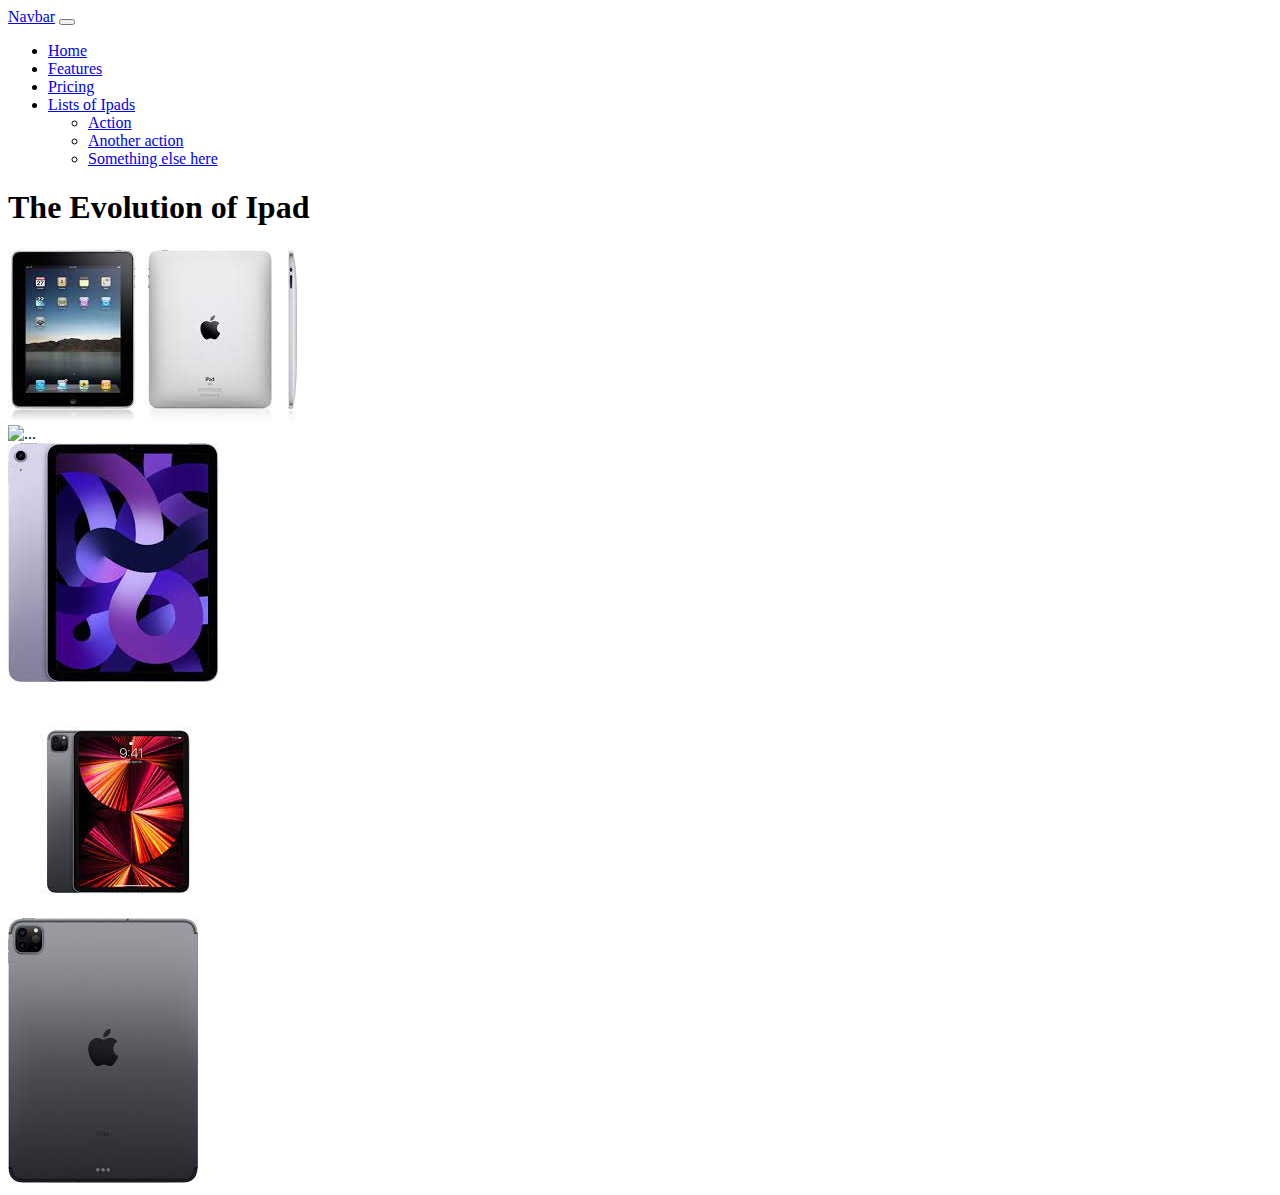
==== HomePage.html @ 3a38f70e "nyh" ====
<!doctype html>
<html lang="en">
  <head>
    <meta charset="utf-8">
    <meta name="viewport" content="width=device-width, initial-scale=1">
    <title>The evolution of Ipad</title>
    <link href="https://cdn.jsdelivr.net/npm/bootstrap@5.2.1/dist/css/bootstrap.min.css" rel="stylesheet" integrity="sha384-iYQeCzEYFbKjA/T2uDLTpkwGzCiq6soy8tYaI1GyVh/UjpbCx/TYkiZhlZB6+fzT" crossorigin="anonymous">
    <link rel="stylesheet" href="style.css">
  </head>
  <body>
    <nav class="navbar navbar-expand-lg bg-light">
      <div class="container-fluid">
        <a class="navbar-brand" href="#">Navbar</a>
        <button class="navbar-toggler" type="button" data-bs-toggle="collapse" data-bs-target="#navbarNavDropdown" aria-controls="navbarNavDropdown" aria-expanded="false" aria-label="Toggle navigation">
          <span class="navbar-toggler-icon"></span>
        </button>
        <div class="collapse navbar-collapse" id="navbarNavDropdown">
          <ul class="navbar-nav">
            <li class="nav-item">
              <a class="nav-link active" aria-current="page" href="#">Home</a>
            </li>
            <li class="nav-item">
              <a class="nav-link" href="#">Features</a>
            </li>
            <li class="nav-item">
              <a class="nav-link" href="#">Pricing</a>
            </li>
            <li class="nav-item dropdown">
              <a class="nav-link dropdown-toggle" href="#" role="button" data-bs-toggle="dropdown" aria-expanded="false">
                Lists of Ipads
              </a>
              <ul class="dropdown-menu">
                <li><a class="dropdown-item" href="#">Action</a></li>
                <li><a class="dropdown-item" href="#">Another action</a></li>
                <li><a class="dropdown-item" href="#">Something else here</a></li>
              </ul>
            </li>
          </ul>
        </div>
      </div>
    </nav>
    <h1>The Evolution of Ipad</h1>
    <div id="carouselExampleSlidesOnly" class="carousel slide" data-bs-ride="carousel">
      <div class="carousel-inner">
        <div class="carousel-item active">
          <img src="[data-uri]" class="d-block w-100" alt="...">
        </div>
        <div class="carousel-item">
          <img src="https://encrypted-tbn0.gstatic.com/images?q=tbn:ANd9GcSHxAsevh5uEX1dlMDzkfzx_eRc0bohwGhHxHtV5SXRzOiPWnq--QuYuhIXiyCMTdkjxvI&usqp=CAU" class="d-block w-100" alt="...">
        </div>
        <div class="carousel-item">
          <img src="[data-uri]" class="d-block w-100" alt="..."
          ">
        </div>
        <div class="carousel-item">
          <img src="[data-uri]" class="d-block w-100" alt="...">
        </div>
        <div class="carousel-item">
          <img src="[data-uri]" class="d-block w-100" alt="...">
        </div>
      </div>
    </div>

    <script src="https://cdn.jsdelivr.net/npm/bootstrap@5.2.1/dist/js/bootstrap.bundle.min.js" integrity="sha384-u1OknCvxWvY5kfmNBILK2hRnQC3Pr17a+RTT6rIHI7NnikvbZlHgTPOOmMi466C8" crossorigin="anonymous"></script>
  </body>
</html>
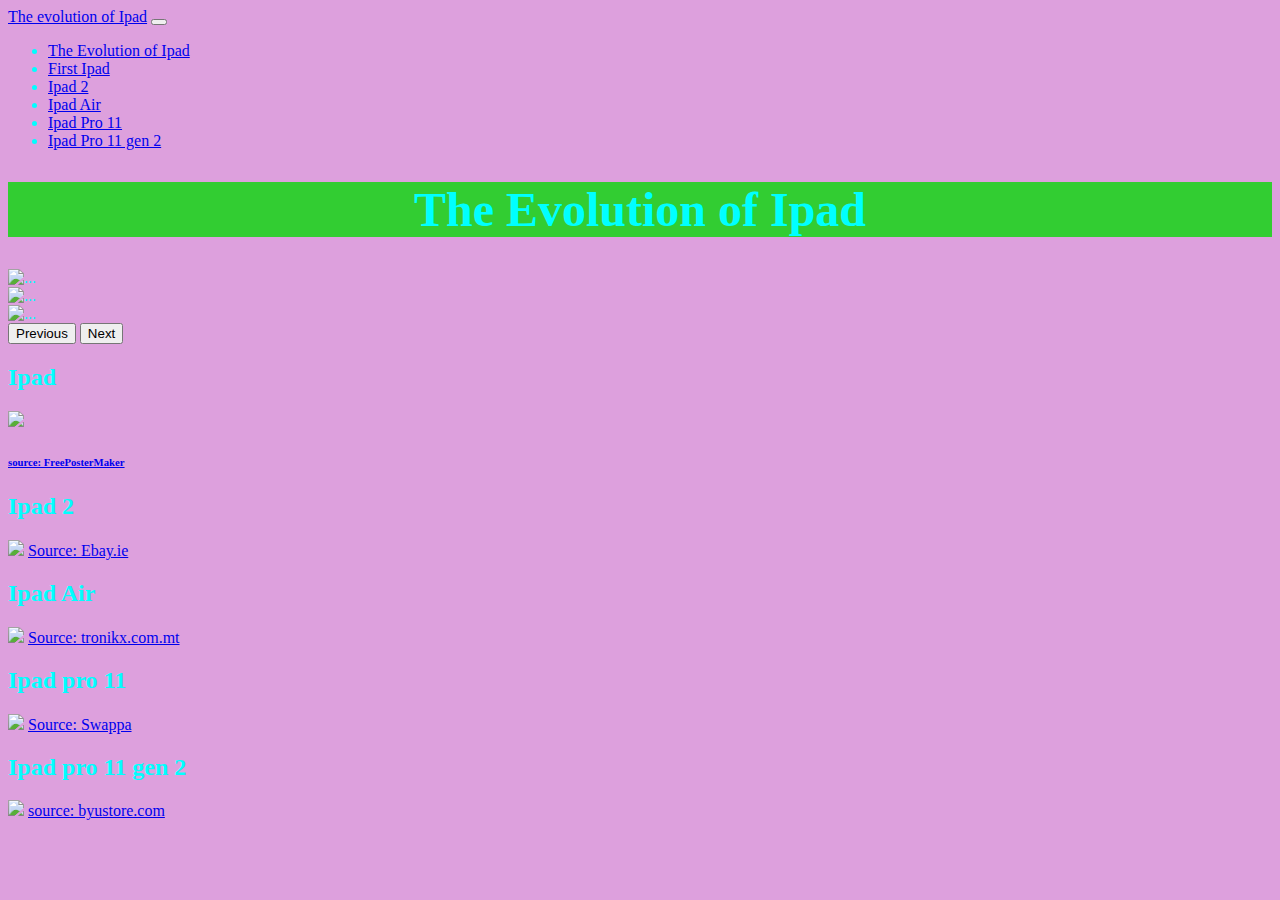
==== commit aa383ce4: "hnhhh" ====
--- a/HomePage.html
+++ b/HomePage.html
@@ -7,60 +7,89 @@
     <link href="https://cdn.jsdelivr.net/npm/bootstrap@5.2.1/dist/css/bootstrap.min.css" rel="stylesheet" integrity="sha384-iYQeCzEYFbKjA/T2uDLTpkwGzCiq6soy8tYaI1GyVh/UjpbCx/TYkiZhlZB6+fzT" crossorigin="anonymous">
     <link rel="stylesheet" href="style.css">
   </head>
-  <body>
+  <body class="home">
     <nav class="navbar navbar-expand-lg bg-light">
       <div class="container-fluid">
-        <a class="navbar-brand" href="#">Navbar</a>
-        <button class="navbar-toggler" type="button" data-bs-toggle="collapse" data-bs-target="#navbarNavDropdown" aria-controls="navbarNavDropdown" aria-expanded="false" aria-label="Toggle navigation">
+        <a class="navbar-brand" href="#">The evolution of Ipad</a>
+        <button class="navbar-toggler" type="button" data-bs-toggle="collapse" data-bs-target="#navbarSupportedContent" aria-controls="navbarSupportedContent" aria-expanded="false" aria-label="Toggle navigation">
           <span class="navbar-toggler-icon"></span>
         </button>
-        <div class="collapse navbar-collapse" id="navbarNavDropdown">
-          <ul class="navbar-nav">
+        <div class="collapse navbar-collapse" id="navbarSupportedContent">
+          <ul class="navbar-nav me-auto mb-2 mb-lg-0">
             <li class="nav-item">
-              <a class="nav-link active" aria-current="page" href="#">Home</a>
+              <a class="nav-link active" aria-current="page" href="HomePage.html">The Evolution of Ipad</a>
             </li>
             <li class="nav-item">
-              <a class="nav-link" href="#">Features</a>
+              <a class="nav-link" href="Ipad.html">First Ipad</a>
             </li>
             <li class="nav-item">
-              <a class="nav-link" href="#">Pricing</a>
+              <a class="nav-link" href="Ipad.html"> Ipad 2</a>
             </li>
-            <li class="nav-item dropdown">
-              <a class="nav-link dropdown-toggle" href="#" role="button" data-bs-toggle="dropdown" aria-expanded="false">
-                Lists of Ipads
-              </a>
-              <ul class="dropdown-menu">
-                <li><a class="dropdown-item" href="#">Action</a></li>
-                <li><a class="dropdown-item" href="#">Another action</a></li>
-                <li><a class="dropdown-item" href="#">Something else here</a></li>
-              </ul>
+            <li class="nav-item">
+              <a class="nav-link" href="Ipad.html">Ipad Air</a>
+            </li>
+            <li class="nav-item">
+              <a class="nav-link" href="Ipad.html">Ipad Pro 11 </a>
+            </li>
+            <li class="nav-item">
+              <a class="nav-link" href="Ipad.html">Ipad Pro 11 gen 2</a>
             </li>
           </ul>
         </div>
       </div>
     </nav>
-    <h1>The Evolution of Ipad</h1>
-    <div id="carouselExampleSlidesOnly" class="carousel slide" data-bs-ride="carousel">
-      <div class="carousel-inner">
-        <div class="carousel-item active">
-          <img src="[data-uri]" class="d-block w-100" alt="...">
+  <h1>The Evolution of Ipad</h1>
+  <div id="carouselExampleFade" class="carousel slide carousel-fade" data-bs-ride="carousel">
+    <div class="carousel-inner">
+      <div class="carousel-item active">
+        <img src="https://th.bing.com/th/id/OIP.nPOBRayoLgkWE288CAV_KgHaE8?w=268&h=180&c=7&r=0&o=5&pid=1.7" class="d-block w-100" alt="...">
+      </div>
+      <div class="carousel-item">
+        <img src="https://th.bing.com/th/id/OIP.ESwbbIGxSddwSG8uFEHu9gHaE7?w=285&h=190&c=7&r=0&o=5&pid=1.7" class="d-block w-100" alt="...">
+      </div>
+      <div class="carousel-item">
+        <img src="https://th.bing.com/th/id/OIP.yHvXNH_MAkmJxeQSuU6zugHaEK?w=305&h=180&c=7&r=0&o=5&pid=1.7" class="d-block w-100" alt="...">
+    </div>
+    <button class="carousel-control-prev" type="button" data-bs-target="#carouselExampleFade" data-bs-slide="prev">
+      <span class="carousel-control-prev-icon" aria-hidden="true"></span>
+      <span class="visually-hidden">Previous</span>
+    </button>
+    <button class="carousel-control-next" type="button" data-bs-target="#carouselExampleFade" data-bs-slide="next">
+      <span class="carousel-control-next-icon" aria-hidden="true"></span>
+      <span class="visually-hidden">Next</span>
+    </button>
+  </div>
+  <div class="container text-center">
+    <div class="row">
+      <div class="col">
+        <h2>Ipad</h2>
+        <a href="https://www.bing.com/images/search?view=detailV2&ccid=HNfZGnXB&id=6D0B47052A4872834E2003514BBBCBA5E31F34AE&thid=OIP.HNfZGnXB90Bcxl8LWYeGiQHaF7&mediaurl=https%3a%2f%2fth.bing.com%2fth%2fid%2fR.1cd7d91a75c1f7405cc65f0b59878689%3frik%3drjQf46XLu0tRAw%26riu%3dhttp%253a%252f%252fenbac10.vcmedia.vn%252fi%253aup_new%252f2013%252f06%252f20%252fitem%252f530402%252f20130620161252%252fipad1-64Gb-3g.jpg%26ehk%3dZsSPyPyNU%252bmmwRsXfCMfRjlkdnFyCjUAE8hEfoBcV%252fs%253d%26risl%3d%26pid%3dImgRaw%26r%3d0&exph=600&expw=750&q=Ipad1&simid=607997293193472643&FORM=IRPRST&ck=18A5C8A5FE7F29CC7D0B0D89D9DE037E&selectedIndex=75"><img src="https://th.bing.com/th/id/OIP.HNfZGnXB90Bcxl8LWYeGiQHaF7?w=233&h=186&c=7&r=0&o=5&pid=1.7"></a>
+        <h6><a href="https://www.bing.com/images/search?view=detailV2&ccid=HNfZGnXB&id=6D0B47052A4872834E2003514BBBCBA5E31F34AE&thid=OIP.HNfZGnXB90Bcxl8LWYeGiQHaF7&mediaurl=https%3a%2f%2fth.bing.com%2fth%2fid%2fR.1cd7d91a75c1f7405cc65f0b59878689%3frik%3drjQf46XLu0tRAw%26riu%3dhttp%253a%252f%252fenbac10.vcmedia.vn%252fi%253aup_new%252f2013%252f06%252f20%252fitem%252f530402%252f20130620161252%252fipad1-64Gb-3g.jpg%26ehk%3dZsSPyPyNU%252bmmwRsXfCMfRjlkdnFyCjUAE8hEfoBcV%252fs%253d%26risl%3d%26pid%3dImgRaw%26r%3d0&exph=600&expw=750&q=Ipad1&simid=607997293193472643&FORM=IRPRST&ck=18A5C8A5FE7F29CC7D0B0D89D9DE037E&selectedIndex=75&ajaxhist=0&ajaxserp=0"> source: FreePosterMaker</a></h6>
+       </div>
+       <div class="col">
+        <h2>Ipad 2</h2>
+        <a href="https://www.bing.com/images/search?view=detailV2&ccid=q78QylVZ&id=D727E92BC7808D16E8E95BB31FB170DAB418EDBC&thid=OIP.q78QylVZLH3OhRVMD1d9KQHaFL&mediaurl=https%3a%2f%2fimages.esellerpro.com%2f2131%2fI%2f161%2f687%2fIMG_4532.JPEG&cdnurl=https%3a%2f%2fth.bing.com%2fth%2fid%2fR.abbf10ca55592c7dce85154c0f577d29%3frik%3dvO0YtNpwsR%252bzWw%26pid%3dImgRaw%26r%3d0&exph=2600&expw=3716&q=Ipad+2&simid=608048454839709422&FORM=IRPRST&ck=998D57053A063391FAD64347C10D381F&selectedIndex=9"><img src="https://th.bing.com/th/id/OIP.q78QylVZLH3OhRVMD1d9KQHaFL?w=291&h=204&c=7&r=0&o=5&pid=1.7"></a>
+        <a href="https://www.bing.com/images/search?view=detailV2&ccid=q78QylVZ&id=D727E92BC7808D16E8E95BB31FB170DAB418EDBC&thid=OIP.q78QylVZLH3OhRVMD1d9KQHaFL&mediaurl=https%3A%2F%2Fimages.esellerpro.com%2F2131%2FI%2F161%2F687%2FIMG_4532.JPEG&cdnurl=https%3A%2F%2Fth.bing.com%2Fth%2Fid%2FR.abbf10ca55592c7dce85154c0f577d29%3Frik%3DvO0YtNpwsR%252bzWw%26pid%3DImgRaw%26r%3D0&exph=2600&expw=3716&q=Ipad+2&simid=608048454839709422&form=IRPRST&ck=998D57053A063391FAD64347C10D381F&selectedindex=5&ajaxhist=0&ajaxserp=0&vt=0&sim=11"> Source: Ebay.ie</a>
+       </div>
+       <div class="col">
+        <h2>Ipad Air</h2>
+        <a href="https://www.bing.com/images/search?view=detailV2&ccid=POqLN79A&id=3011C46591860D298D582F017B51EA65EB05998D&thid=OIP.POqLN79AAMGPXtpntZJlqgHaHa&mediaurl=https%3a%2f%2fwww.tronikx.com.mt%2fwp-content%2fuploads%2f2021%2f03%2fqs3e1bd1gtemfqfwijqx.png&cdnurl=https%3a%2f%2fth.bing.com%2fth%2fid%2fR.3cea8b37bf4000c18f5eda67b59265aa%3frik%3djZkF62XqUXsBLw%26pid%3dImgRaw%26r%3d0&exph=2500&expw=2500&q=Ipad+Aor&simid=608004414248544614&FORM=IRPRST&ck=BB0C890C5F97D6751687A610F6FEE77F&selectedIndex=3"><img src="https://th.bing.com/th/id/OIP.POqLN79AAMGPXtpntZJlqgHaHa?w=191&h=191&c=7&r=0&o=5&pid=1.7"></a>
+        <a href="https://www.bing.com/images/search?view=detailV2&ccid=POqLN79A&id=3011C46591860D298D582F017B51EA65EB05998D&thid=OIP.POqLN79AAMGPXtpntZJlqgHaHa&mediaurl=https%3a%2f%2fwww.tronikx.com.mt%2fwp-content%2fuploads%2f2021%2f03%2fqs3e1bd1gtemfqfwijqx.png&cdnurl=https%3a%2f%2fth.bing.com%2fth%2fid%2fR.3cea8b37bf4000c18f5eda67b59265aa%3frik%3djZkF62XqUXsBLw%26pid%3dImgRaw%26r%3d0&exph=2500&expw=2500&q=Ipad+Aor&simid=608004414248544614&FORM=IRPRST&ck=BB0C890C5F97D6751687A610F6FEE77F&selectedIndex=3&ajaxhist=0&ajaxserp=0"> Source: tronikx.com.mt</a>
+       </div>
+       <div class="row">
+        <div class="col">
+          <h2>Ipad pro 11</h2>
+          <a href="https://www.bing.com/images/search?view=detailV2&ccid=MKe4RjJ4&id=3F9909EFE95F0B9277E23CF05B2A75A71E6E0480&thid=OIP.MKe4RjJ4JAqmntLfSPRYZgHaFj&mediaurl=https%3a%2f%2fstatic.swappa.com%2fmedia%2flisting%2fLRRO61701%2ffdbkNFsH.jpg&cdnurl=https%3a%2f%2fth.bing.com%2fth%2fid%2fR.30a7b8463278240aa69ed2df48f45866%3frik%3dgARuHqd1KlvwPA%26pid%3dImgRaw%26r%3d0&exph=1080&expw=1440&q=Ipad+pro+11&simid=608032563455402201&FORM=IRPRST&ck=58A6E241F07448D33AC9C3E8859A1B0F&selectedIndex=12"><img src="https://th.bing.com/th/id/OIP.MKe4RjJ4JAqmntLfSPRYZgHaFj?w=241&h=181&c=7&r=0&o=5&pid=1.7"></a>
+          <a href="https://www.bing.com/images/search?view=detailV2&ccid=MKe4RjJ4&id=3F9909EFE95F0B9277E23CF05B2A75A71E6E0480&thid=OIP.MKe4RjJ4JAqmntLfSPRYZgHaFj&mediaurl=https%3a%2f%2fstatic.swappa.com%2fmedia%2flisting%2fLRRO61701%2ffdbkNFsH.jpg&cdnurl=https%3a%2f%2fth.bing.com%2fth%2fid%2fR.30a7b8463278240aa69ed2df48f45866%3frik%3dgARuHqd1KlvwPA%26pid%3dImgRaw%26r%3d0&exph=1080&expw=1440&q=Ipad+pro+11&simid=608032563455402201&FORM=IRPRST&ck=58A6E241F07448D33AC9C3E8859A1B0F&selectedIndex=12&ajaxhist=0&ajaxserp=0"> Source: Swappa</a>
         </div>
-        <div class="carousel-item">
-          <img src="https://encrypted-tbn0.gstatic.com/images?q=tbn:ANd9GcSHxAsevh5uEX1dlMDzkfzx_eRc0bohwGhHxHtV5SXRzOiPWnq--QuYuhIXiyCMTdkjxvI&usqp=CAU" class="d-block w-100" alt="...">
+        <div class="col">
+           <h2>Ipad pro 11 gen 2</h2>
+           <a href="https://www.bing.com/images/search?view=detailV2&ccid=AoMeSp7T&id=D93428F7EC8F1EC3993EC8EE336CA9DC43F2573E&thid=OIP.AoMeSp7T9IHoKvc73U2MiwHaHa&mediaurl=https%3a%2f%2fwww.byustore.com%2fsite%2fproduct_images%2f1310133%2bApple%2bSmart%2bFolio%2b11%2biPad%2bPro%2b2nd%2bGen_WHITE-2.jpg%3fresizeid%3d2%26resizeh%3d1200%26resizew%3d1200&cdnurl=https%3a%2f%2fth.bing.com%2fth%2fid%2fR.02831e4a9ed3f481e82af73bdd4d8c8b%3frik%3dPlfyQ9ypbDPuyA%26pid%3dImgRaw%26r%3d0&exph=1200&expw=1200&q=Ipad+pro+11+gen+2&simid=608054076952433019&FORM=IRPRST&ck=61DF6B80CC728D83D691B7B7864A7BFA&selectedIndex=10"><img src="https://th.bing.com/th/id/OIP.AoMeSp7T9IHoKvc73U2MiwHaHa?w=194&h=194&c=7&r=0&o=5&pid=1.7"></a>
+           <a href="https://www.bing.com/images/search?view=detailV2&ccid=AoMeSp7T&id=D93428F7EC8F1EC3993EC8EE336CA9DC43F2573E&thid=OIP.AoMeSp7T9IHoKvc73U2MiwHaHa&mediaurl=https%3a%2f%2fwww.byustore.com%2fsite%2fproduct_images%2f1310133%2bApple%2bSmart%2bFolio%2b11%2biPad%2bPro%2b2nd%2bGen_WHITE-2.jpg%3fresizeid%3d2%26resizeh%3d1200%26resizew%3d1200&cdnurl=https%3a%2f%2fth.bing.com%2fth%2fid%2fR.02831e4a9ed3f481e82af73bdd4d8c8b%3frik%3dPlfyQ9ypbDPuyA%26pid%3dImgRaw%26r%3d0&exph=1200&expw=1200&q=Ipad+pro+11+gen+2&simid=608054076952433019&FORM=IRPRST&ck=61DF6B80CC728D83D691B7B7864A7BFA&selectedIndex=10&ajaxhist=0&ajaxserp=0"> source: byustore.com</a>
         </div>
-        <div class="carousel-item">
-          <img src="[data-uri]" class="d-block w-100" alt="..."
-          ">
-        </div>
-        <div class="carousel-item">
-          <img src="[data-uri]" class="d-block w-100" alt="...">
-        </div>
-        <div class="carousel-item">
-          <img src="[data-uri]" class="d-block w-100" alt="...">
-        </div>
-      </div>
+       </div>
     </div>
-
+  </div>
     <script src="https://cdn.jsdelivr.net/npm/bootstrap@5.2.1/dist/js/bootstrap.bundle.min.js" integrity="sha384-u1OknCvxWvY5kfmNBILK2hRnQC3Pr17a+RTT6rIHI7NnikvbZlHgTPOOmMi466C8" crossorigin="anonymous"></script>
   </body>
 </html>--- a/style.css
+++ b/style.css
@@ -0,0 +1,89 @@
+.home {
+    color: aqua;
+    background-color: plum;
+}
+.home h1 {
+    background-color: limegreen;
+    text-align: center;
+    font-size: 48px;
+}
+.f {
+    background-color: plum;
+}
+.f h1 {
+    text-align: center;
+    font-size: 48px;
+    background-color: fuchsia;
+    color: aqua;
+}
+.f img {
+    display: block;
+    margin-right: auto;
+    margin-left: auto;
+    height: 200px;
+    width: 200px;
+}
+.p {
+    background-color: magenta;
+}
+.p h1 {
+    text-align: center;
+    font-size: 48px;
+    background-color: fuchsia;
+    color: aqua;
+}
+.p img {
+    display: block;
+    margin-right: auto;
+    margin-left: auto;
+    height: 200px;
+    width: 200px;
+}
+.k {
+    background-color: magenta;
+}
+.k img {
+    display: block;
+    margin-right: auto;
+    margin-left: auto;
+    height: 200px;
+    width: 200px;
+}
+.k h1 {
+    text-align: center;
+    font-size: 48px;
+    background-color: fuchsia;
+    color:deeppink;
+}
+.c {
+    background-color: magenta;
+}
+.c h1 {
+    text-align: center;
+    font-size: 48px;
+    background-color: fuchsia;
+    color: aqua;
+}
+.c img {
+    display: block;
+    margin-right: auto;
+    margin-left: auto;
+    height: 200px;
+    width: 200px;
+}
+.b {
+    background-color:chartreuse;
+}
+.b h1 {
+    text-align: center;
+    font-size: 48px;
+    background-color: fuchsia;
+    color: aqua;
+}
+.b img {
+    display: block;
+    margin-right: auto;
+    margin-left: auto;
+    height: 200px;
+    width: 200px;
+}